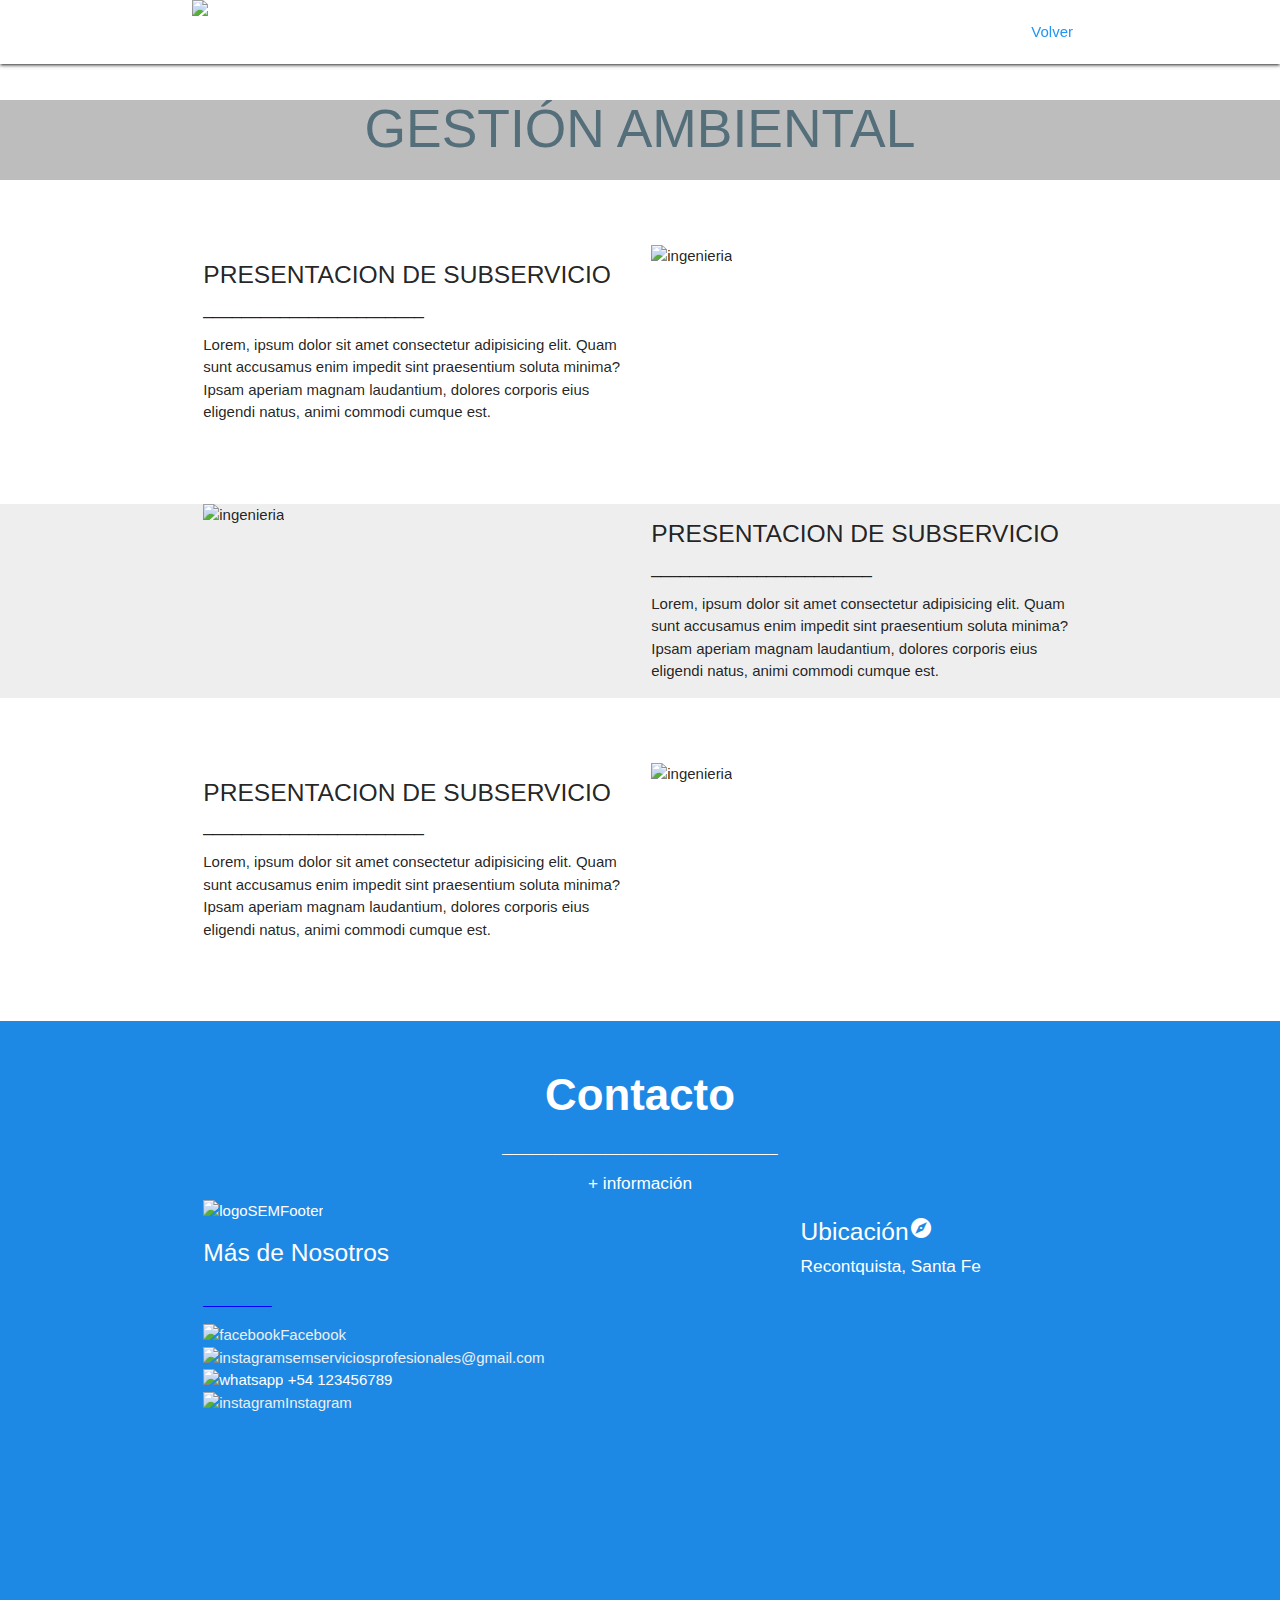
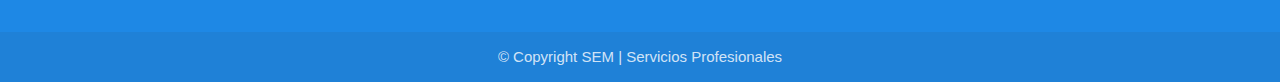
==== servicios/gestionAmbiental.html @ a3a8b637 "Todos los navbar arreglados" ====
<!DOCTYPE html>
<html lang="en">

<head>
    <meta charset="UTF-8" />
    <meta http-equiv="X-UA-Compatible" content="IE=edge" />
    <meta name="viewport" content="width=device-width, initial-scale=1.0" />

    <!-- Title -->
    <title>SEM | Gestion Ambiental</title>

    <!-- Meta -->
    <meta name="description" content="Somos una empresa dedicada a brindar asesoramiento en materia de
    Seguridad y Salud Ocupacional, Medio Ambiente, Calidad y Servicios de
    Ingeniería en general a empresas de diferentes rubros y/o actividades,
    buscando a través de nuestro servicio acompañar al crecimiento de sus
    unidades de negocio.">
    <meta name="keywords" content="SERVICIOS, HIGIENE, SEGURIDAD, GESTION AMBIENTAL, NORMAS ISO, AMBIENTE, SEGURO">

    <!-- Link CSS -->
    <link rel="stylesheet" href="../estilos.css" />

    <!-- Link Fuentes e Íconos -->
    <link rel="preconnect" href="https://fonts.googleapis.com" />
    <link rel="preconnect" href="https://fonts.gstatic.com" crossorigin />
    <link href="https://fonts.googleapis.com/css2?family=Open+Sans:wght@300&display=swap" rel="stylesheet" />
    <link href="https://fonts.googleapis.com/icon?family=Material+Icons" rel="stylesheet" />

    <!-- Configuracion de Materilize -->
    <link rel="stylesheet" href="https://cdnjs.cloudflare.com/ajax/libs/materialize/1.0.0/css/materialize.min.css" />

    <!-- Link logo -->
    <link rel="icon" href="../images/nuevoLogo.png">
</head>

<body>
    <!-- NAVBAR -->
    <header>
        <nav class="navbar-fixed">
            <nav class="white navbarConfig">
                <div class="nav-wrapper container">
                    <a href="../index.html" class="brand-logo"><img class="responsive-img"
                            src="../images/semServiciosProfesionalesLogo.png" alt="logoSEM"></a>
                    <a href="#" data-target="mobile-demo" class="sidenav-trigger blue-text"><i
                            class="material-icons">menu</i></a>
                    <ul class="right hide-on-med-and-down">
                        <li><a class="blue-text aFontSize" href="../index.html">Volver</a></li>
                    </ul>
                </div>
            </nav>
        </nav>

        <ul class="sidenav" id="mobile-demo">
            <li class="center">
                <div class="user-view">
                    <div class="background">
                        <img src="../images/carousel_3.jpg" alt="fondoSideNav">
                    </div>
                    <a href="#user"><img class="circle" src="../images/nuevoLogo.png"></a>
                    <a href="#name"><span class="white-text name">SEM | Gestión Ambiental</span></a>
                    <a href="#email"><span class="white-text email">semserviciosprofesionales@gmail.com</span></a>
                </div>
            </li>

            <blockquote class="blockquote">
                <li><a style="padding-left: 0;" href="../index.html">Volver</a></li>
            </blockquote>
        </ul>
    </header>

    <!-- INICIO -->
    <main>
        <!-- CARTA PRESENTACION (nombre) -->
        <div class="row center grey lighten-1 presentacionService">
            <h2 class="blue-grey-text text-darken-1">GESTIÓN AMBIENTAL</h2>
        </div>

        <!-- CONTENIDO -->
        <br><br>

        <div class="row container">
            <div class="col s6">
                <h5>PRESENTACION DE SUBSERVICIO</h5>
                <h6>_______________________</h6>
                <p>Lorem, ipsum dolor sit amet consectetur adipisicing elit. Quam sunt accusamus enim impedit sint
                    praesentium soluta minima? Ipsam aperiam magnam laudantium, dolores corporis eius eligendi natus,
                    animi commodi cumque est.</p>
            </div>

            <div class="col s6 m6">
                <img class="responsive-img" src="../images/ingenieria (1).jpg" alt="ingenieria">
            </div>
        </div>

        <br><br>

        <div class="configSubservicio grey lighten-3">
            <div class="row container">
                <div class="col s6">
                    <img class="responsive-img" src="../images/ingenieria (1).jpg" alt="ingenieria">
                </div>

                <div class="col s6">
                    <h5>PRESENTACION DE SUBSERVICIO</h5>
                    <h6>_______________________</h6>
                    <p>Lorem, ipsum dolor sit amet consectetur adipisicing elit. Quam sunt accusamus enim impedit sint
                        praesentium soluta minima? Ipsam aperiam magnam laudantium, dolores corporis eius eligendi
                        natus,
                        animi commodi cumque est.</p>
                </div>
            </div>
        </div>

        <br><br>

        <div class="row container">
            <div class="col s6">
                <h5>PRESENTACION DE SUBSERVICIO</h5>
                <h6>_______________________</h6>
                <p>Lorem, ipsum dolor sit amet consectetur adipisicing elit. Quam sunt accusamus enim impedit sint
                    praesentium soluta minima? Ipsam aperiam magnam laudantium, dolores corporis eius eligendi natus,
                    animi commodi cumque est.</p>
            </div>

            <div class="col s6">
                <img class="responsive-img" src="../images/ingenieria (1).jpg" alt="ingenieria">
            </div>
        </div>

        <br><br>
    </main>

    <!-- FOOTER -->
    <footer id="contactos" class="page-footer" style="background-color: #1e88e5;">
        <div class="container">
            <div class="row">
                <div class="center container">
                    <h3 class="contactoFooter"><b>Contacto</b></h3>
                    <p class="contactoFooter">_________________________________</p>
                    <h6>+ información</h6>
                </div>

                <div class="col l6 s12">
                    <img class="hide-on-med-and-down" id="imagenFooter" src="../images/nuevoLogo.png"
                        alt="logoSEMFooter">
                    <h5>Más de Nosotros</h5>
                    <h5 style="color: blue;"><b>_____</b></h5>
                    <ul>
                        <li class="listFooter">
                            <a class="grey-text text-lighten-3" target="_blank1" href="#"><img class="responsive-img"
                                    src="../images/facebook.svg" alt="facebook" /><span>Facebook</span></a>
                        </li>
                        <li class="listFooter">
                            <a class="grey-text text-lighten-3" href="#" target="_blank2"><img class="responsive-img"
                                    src="../images/correo.svg"
                                    alt="instagram" /><span>semserviciosprofesionales@gmail.com</span></a>
                        </li>
                        <li class="listFooter">
                            <img src="../images/whatsapp.svg" alt="whatsapp" /><span> +54 123456789</span>
                        </li>
                        <li class="listFooter">
                            <a class="grey-text text-lighten-3" href="#" target="_blank3"><img class="responsive-img"
                                    src="../images/instagram.svg" alt="instagram" /><span>Instagram</span></a>
                        </li>
                    </ul>
                </div>
                <div class="col l4 offset-l2 s12 hide-on-med-and-down">
                    <h5 class="white-text">Ubicación<i class="material-icons">explore</i></h5>
                    <h6>Recontquista, Santa Fe</h6>
                    <ul>
                        <iframe
                            src="https://www.google.com/maps/embed?pb=!1m18!1m12!1m3!1d55742.57929769755!2d-59.70052361012968!3d-29.167288746682278!2m3!1f0!2f0!3f0!3m2!1i1024!2i768!4f13.1!3m3!1m2!1s0x944eba9a3ba2dbab%3A0x350cd5b5c9792e95!2sReconquista%2C%20Santa%20Fe!5e0!3m2!1ses-419!2sar!4v1646677681670!5m2!1ses-419!2sar"
                            width="400" height="300" style="border:0;" allowfullscreen="" loading="lazy"></iframe>
                    </ul>
                </div>
            </div>
        </div>
        <div class="footer-copyright">
            <div class="container center">© Copyright SEM | Servicios Profesionales</div>
        </div>
    </footer>

    <!-- Configuracion de Materilize -->
    <script src="https://cdnjs.cloudflare.com/ajax/libs/materialize/1.0.0/js/materialize.min.js"></script>
    <!-- NavBar -->
    <script>
        document.addEventListener("DOMContentLoaded", function () {
            var elems = document.querySelectorAll(".sidenav");
            var instances = M.Sidenav.init(elems, {
                preventScrolling: true,
            });
        });
    </script>

    <!-- Carousel -->
    <script>
        document.addEventListener("DOMContentLoaded", function () {
            var elems = document.querySelectorAll(".carousel");
            var instances = M.Carousel.init(elems, {
                duration: 500,
                indicators: true,
                fullWidth: true,
            });
        });
    </script>

    <!-- Tabs -->
    <script>
        var instance = M.Tabs.init(el, {
            swipeable: true,
        });
    </script>

    <!-- Scrollspy -->
    <!-- <script>
        document.addEventListener('DOMContentLoaded', function () {
            var elems = document.querySelectorAll('.scrollspy');
            var instances = M.ScrollSpy.init(elems);
        });
    </script> -->

    <!-- Parallax -->
    <script>
        document.addEventListener("DOMContentLoaded", function () {
            var elems = document.querySelectorAll(".parallax");
            var instances = M.Parallax.init(elems);
        });
    </script>
</body>

</html>
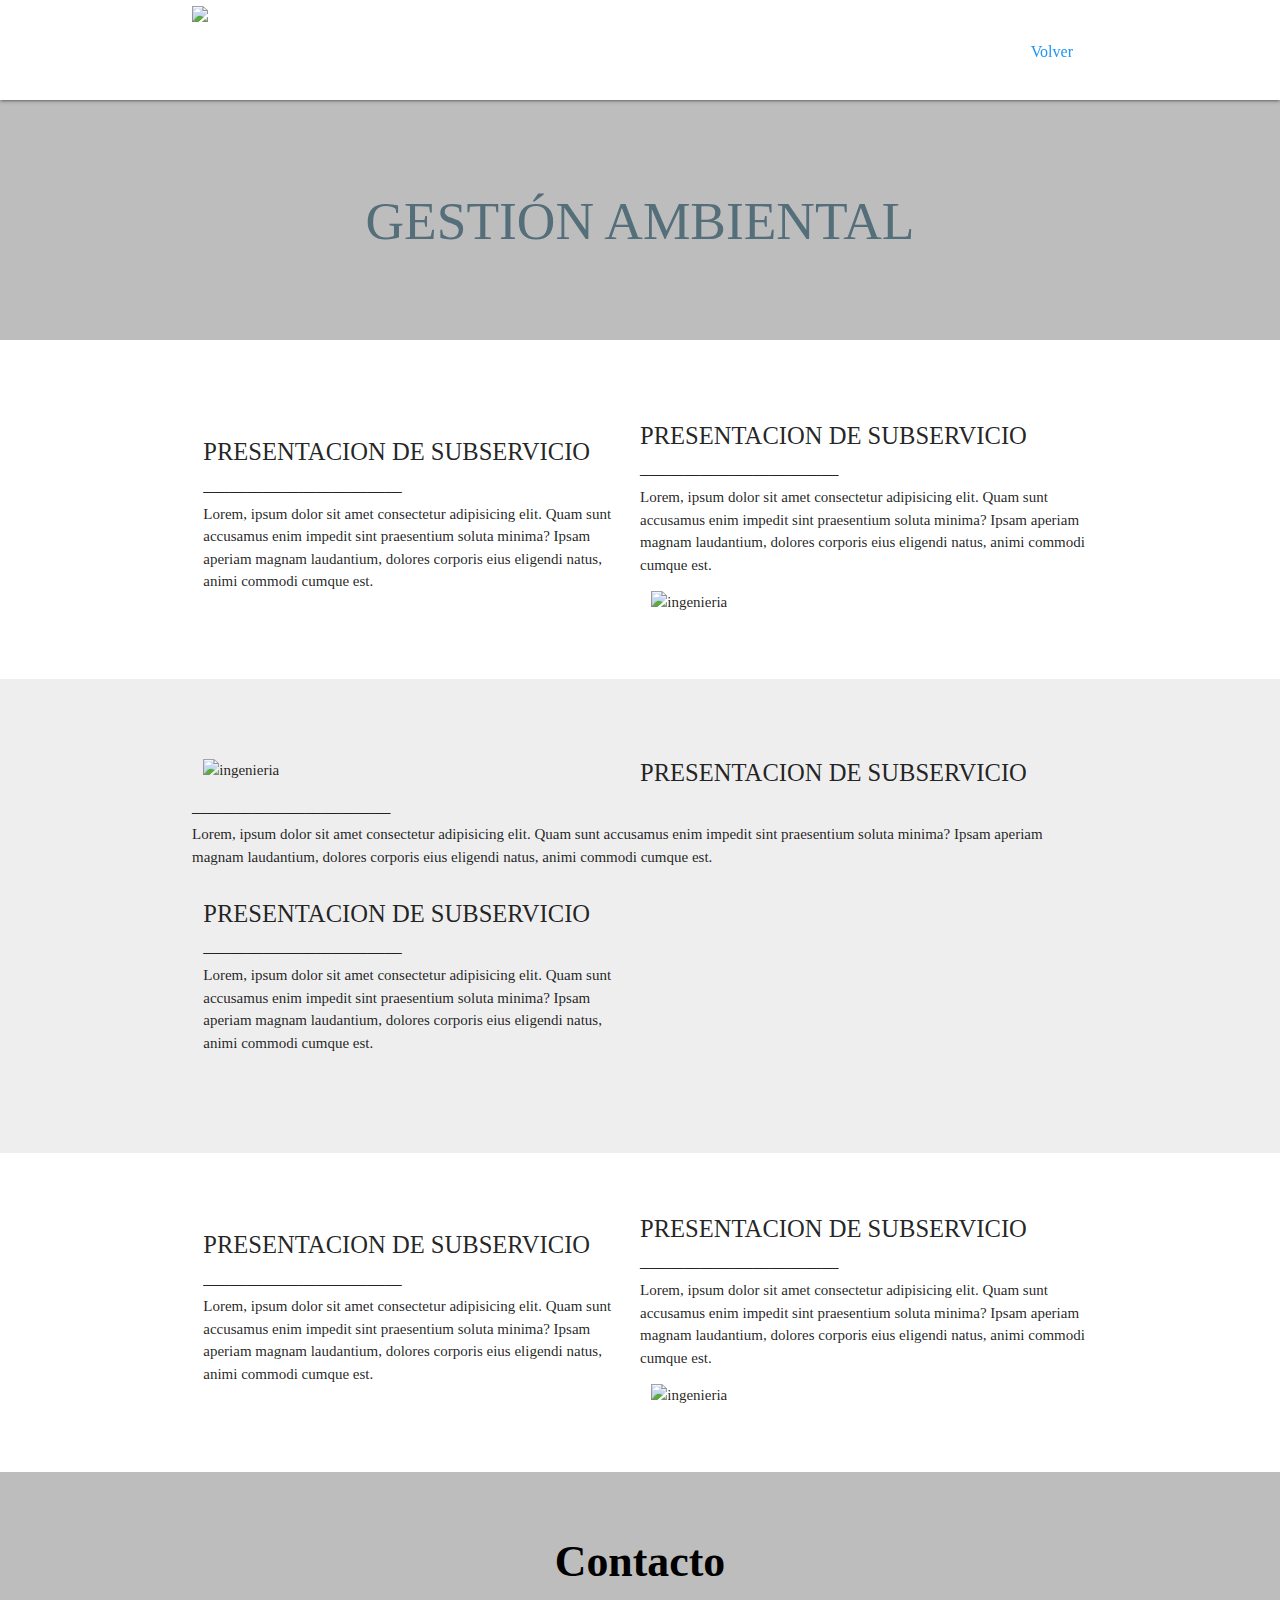
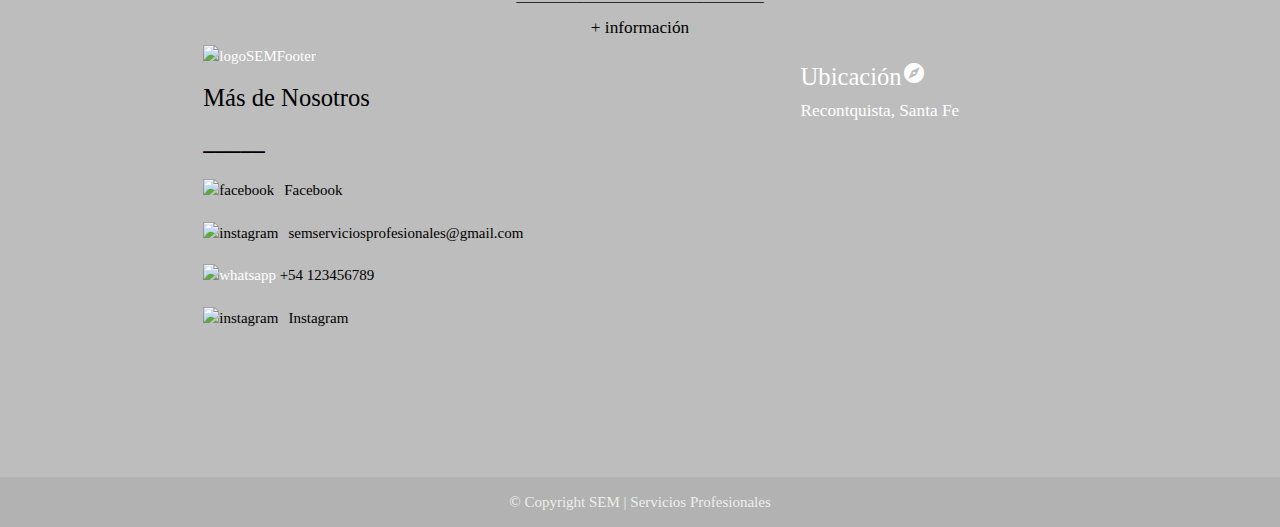
==== commit 188c8ccb: "Servicios responsive" ====
--- a/servicios/gestionAmbiental.html
+++ b/servicios/gestionAmbiental.html
@@ -7,7 +7,7 @@
     <meta name="viewport" content="width=device-width, initial-scale=1.0" />
 
     <!-- Title -->
-    <title>SEM | Gestion Ambiental</title>
+    <title>SEM | Gestión Ambiental</title>
 
     <!-- Meta -->
     <meta name="description" content="Somos una empresa dedicada a brindar asesoramiento en materia de
@@ -36,7 +36,7 @@
 <body>
     <!-- NAVBAR -->
     <header>
-        <nav class="navbar-fixed">
+        <nav class="navbar-fixed hide-on-med-and-down">
             <nav class="white navbarConfig">
                 <div class="nav-wrapper container">
                     <a href="../index.html" class="brand-logo"><img class="responsive-img"
@@ -50,6 +50,16 @@
             </nav>
         </nav>
 
+        <!-- NAVBAR PARA MOBILE -->
+        <nav class="navbar-fixed white hide-on-med-and-up">
+            <div class="nav-wrapper container">
+                <a href="../index.html" class="brand-logo logo"><img class="responsive-img"
+                        src="../images/nuevoLogo.png" style="width: 45px;" alt="logoSEM"></a>
+                <a href="#" data-target="mobile-demo" class="sidenav-trigger blue-text"><i
+                        class="material-icons">menu</i></a>
+            </div>
+        </nav>
+
         <ul class="sidenav" id="mobile-demo">
             <li class="center">
                 <div class="user-view">
@@ -72,22 +82,33 @@
     <main>
         <!-- CARTA PRESENTACION (nombre) -->
         <div class="row center grey lighten-1 presentacionService">
-            <h2 class="blue-grey-text text-darken-1">GESTIÓN AMBIENTAL</h2>
+            <div class="col s12 container">
+                <h2 class="blue-grey-text container text-darken-1">GESTIÓN AMBIENTAL</h2>
+            </div>
         </div>
 
         <!-- CONTENIDO -->
         <br><br>
 
         <div class="row container">
-            <div class="col s6">
-                <h5>PRESENTACION DE SUBSERVICIO</h5>
-                <h6>_______________________</h6>
-                <p>Lorem, ipsum dolor sit amet consectetur adipisicing elit. Quam sunt accusamus enim impedit sint
-                    praesentium soluta minima? Ipsam aperiam magnam laudantium, dolores corporis eius eligendi natus,
-                    animi commodi cumque est.</p>
-            </div>
-
-            <div class="col s6 m6">
+            <div class="col s6 hide-on-med-and-down">
+                <h5>PRESENTACION DE SUBSERVICIO</h5>
+                <h6>_______________________</h6>
+                <p>Lorem, ipsum dolor sit amet consectetur adipisicing elit. Quam sunt accusamus enim impedit sint
+                    praesentium soluta minima? Ipsam aperiam magnam laudantium, dolores corporis eius eligendi natus,
+                    animi commodi cumque est.</p>
+            </div>
+
+            <!-- PRESENTACION PARA MOBILE -->
+            <div class="show-on-medium-and-down">
+                <h5>PRESENTACION DE SUBSERVICIO</h5>
+                <h6>_______________________</h6>
+                <p>Lorem, ipsum dolor sit amet consectetur adipisicing elit. Quam sunt accusamus enim impedit sint
+                    praesentium soluta minima? Ipsam aperiam magnam laudantium, dolores corporis eius eligendi natus,
+                    animi commodi cumque est.</p>
+            </div>
+
+            <div class="col s6 hide-on-med-and-down">
                 <img class="responsive-img" src="../images/ingenieria (1).jpg" alt="ingenieria">
             </div>
         </div>
@@ -96,11 +117,12 @@
 
         <div class="configSubservicio grey lighten-3">
             <div class="row container">
-                <div class="col s6">
+                <div class="col s6 hide-on-med-and-down">
                     <img class="responsive-img" src="../images/ingenieria (1).jpg" alt="ingenieria">
                 </div>
 
-                <div class="col s6">
+                <!-- PRESENTACION PARA MOBILE -->
+                <div class="show-on-medium-and-down">
                     <h5>PRESENTACION DE SUBSERVICIO</h5>
                     <h6>_______________________</h6>
                     <p>Lorem, ipsum dolor sit amet consectetur adipisicing elit. Quam sunt accusamus enim impedit sint
@@ -108,21 +130,39 @@
                         natus,
                         animi commodi cumque est.</p>
                 </div>
+
+                <div class="col s6 hide-on-med-and-down">
+                    <h5>PRESENTACION DE SUBSERVICIO</h5>
+                    <h6>_______________________</h6>
+                    <p>Lorem, ipsum dolor sit amet consectetur adipisicing elit. Quam sunt accusamus enim impedit sint
+                        praesentium soluta minima? Ipsam aperiam magnam laudantium, dolores corporis eius eligendi
+                        natus,
+                        animi commodi cumque est.</p>
+                </div>
             </div>
         </div>
 
         <br><br>
 
         <div class="row container">
-            <div class="col s6">
-                <h5>PRESENTACION DE SUBSERVICIO</h5>
-                <h6>_______________________</h6>
-                <p>Lorem, ipsum dolor sit amet consectetur adipisicing elit. Quam sunt accusamus enim impedit sint
-                    praesentium soluta minima? Ipsam aperiam magnam laudantium, dolores corporis eius eligendi natus,
-                    animi commodi cumque est.</p>
-            </div>
-
-            <div class="col s6">
+            <div class="col s6 hide-on-med-and-down">
+                <h5>PRESENTACION DE SUBSERVICIO</h5>
+                <h6>_______________________</h6>
+                <p>Lorem, ipsum dolor sit amet consectetur adipisicing elit. Quam sunt accusamus enim impedit sint
+                    praesentium soluta minima? Ipsam aperiam magnam laudantium, dolores corporis eius eligendi natus,
+                    animi commodi cumque est.</p>
+            </div>
+
+            <!-- PRESENTACION PARA MOBILE -->
+            <div class="show-on-medium-and-down">
+                <h5>PRESENTACION DE SUBSERVICIO</h5>
+                <h6>_______________________</h6>
+                <p>Lorem, ipsum dolor sit amet consectetur adipisicing elit. Quam sunt accusamus enim impedit sint
+                    praesentium soluta minima? Ipsam aperiam magnam laudantium, dolores corporis eius eligendi natus,
+                    animi commodi cumque est.</p>
+            </div>
+
+            <div class="col s6 hide-on-med-and-down">
                 <img class="responsive-img" src="../images/ingenieria (1).jpg" alt="ingenieria">
             </div>
         </div>
@@ -131,35 +171,36 @@
     </main>
 
     <!-- FOOTER -->
-    <footer id="contactos" class="page-footer" style="background-color: #1e88e5;">
+    <footer id="contactos" class="page-footer" style="background-color: #bdbdbd;">
+        <br><br>
         <div class="container">
             <div class="row">
                 <div class="center container">
-                    <h3 class="contactoFooter"><b>Contacto</b></h3>
-                    <p class="contactoFooter">_________________________________</p>
-                    <h6>+ información</h6>
+                    <h3 class="contactoFooter black-text"><b>Contacto</b></h3>
+                    <p class="contactoFooter black-text">_________________________________</p>
+                    <h6 class="black-text">+ información</h6>
                 </div>
 
                 <div class="col l6 s12">
                     <img class="hide-on-med-and-down" id="imagenFooter" src="../images/nuevoLogo.png"
                         alt="logoSEMFooter">
-                    <h5>Más de Nosotros</h5>
-                    <h5 style="color: blue;"><b>_____</b></h5>
+                    <h5 class="black-text">Más de Nosotros</h5>
+                    <h5 class="black-text"><b>_____</b></h5>
                     <ul>
                         <li class="listFooter">
-                            <a class="grey-text text-lighten-3" target="_blank1" href="#"><img class="responsive-img"
+                            <a class="black-text" target="_blank1" href="#"><img class="responsive-img"
                                     src="../images/facebook.svg" alt="facebook" /><span>Facebook</span></a>
                         </li>
                         <li class="listFooter">
-                            <a class="grey-text text-lighten-3" href="#" target="_blank2"><img class="responsive-img"
+                            <a class="black-text" href="#" target="_blank2"><img class="responsive-img"
                                     src="../images/correo.svg"
                                     alt="instagram" /><span>semserviciosprofesionales@gmail.com</span></a>
                         </li>
                         <li class="listFooter">
-                            <img src="../images/whatsapp.svg" alt="whatsapp" /><span> +54 123456789</span>
-                        </li>
-                        <li class="listFooter">
-                            <a class="grey-text text-lighten-3" href="#" target="_blank3"><img class="responsive-img"
+                            <img src="../images/whatsapp.svg" alt="whatsapp" /><span class="black-text"> +54 123456789</span>
+                        </li>
+                        <li class="listFooter">
+                            <a class="black-text" href="#" target="_blank3"><img class="responsive-img"
                                     src="../images/instagram.svg" alt="instagram" /><span>Instagram</span></a>
                         </li>
                     </ul>
--- a/estilos.css
+++ b/estilos.css
@@ -0,0 +1,126 @@
+/* Configuracion de fuente y general*/
+html {
+    scroll-behavior: smooth;
+}
+
+@font-face {
+    font-family: letraSEMWeb;
+    src: url(fonts/otf/SFNSDisplay-Light.otf);
+}
+
+* {
+    font-family: letraSEMWeb;
+}
+
+/* Configuracion de NavBar */
+
+/* Logo en MOBILE alineado a la derecha */
+/* .logo {
+    margin-left: 115px;
+} */
+
+.navbarConfig {
+    height: 100px;
+}
+
+.navbar-fixed {
+    height: 100px;
+}
+
+nav ul {
+    padding-top: 20px;
+}
+
+.aFontSize {
+    font-size: 16px;
+}
+
+.blockquote {
+    margin: 0;
+    border-left: 5px solid #1565c0;
+}
+
+nav .nav-wrapper a img {
+    width: 270px;
+    padding-top: 6px;
+}
+
+.sidenav a img {
+    margin-left: 105px;
+}
+
+/* Configuracion cuerpo servicios*/
+.configSubservicio {
+    padding-top: 5%;
+    padding-bottom: 5%;
+}
+
+.presentacionService {
+    padding-top: 10%;
+    padding-bottom: 7%;
+}
+
+.cuerpoPresentacionServicio {
+    margin-top: 0;
+    margin-bottom: 0;
+}
+
+/* Configuracion de Nosotros */
+#nosotros {
+    background: #007991;
+    /* fallback for old browsers */
+    background: -webkit-linear-gradient(to right, #78ffd6, #007991);
+    /* Chrome 10-25, Safari 5.1-6 */
+    background: linear-gradient(to right, #78ffd6, #007991);
+    /* W3C, IE 10+/ Edge, Firefox 16+, Chrome 26+, Opera 12+, Safari 7+ */
+}
+
+#cardNosotros {
+    background-color: white;
+    border: 0 solid;
+    border-radius: 10px;
+    padding: 2%;
+    text-align: justify;
+}
+
+/* Configuracion de footer */
+h3,
+.contactoFooter {
+    margin-bottom: 0;
+}
+
+p,
+.contactoFooter {
+    margin-top: 0;
+}
+
+h5,
+.contactoFooter {
+    margin-top: 0;
+}
+
+.contactoFooterNos {
+    margin-bottom: 0;
+}
+
+.page-footer .listFooter {
+    padding-left: 0;
+}
+
+iframe {
+    width: 150%;
+    border-radius: 10px;
+}
+
+#imagenFooter {
+    width: 125px;
+}
+
+.page-footer ul li {
+    padding: 10px;
+    padding-left: 100px;
+}
+
+.page-footer ul li a img {
+    margin-right: 10px;
+}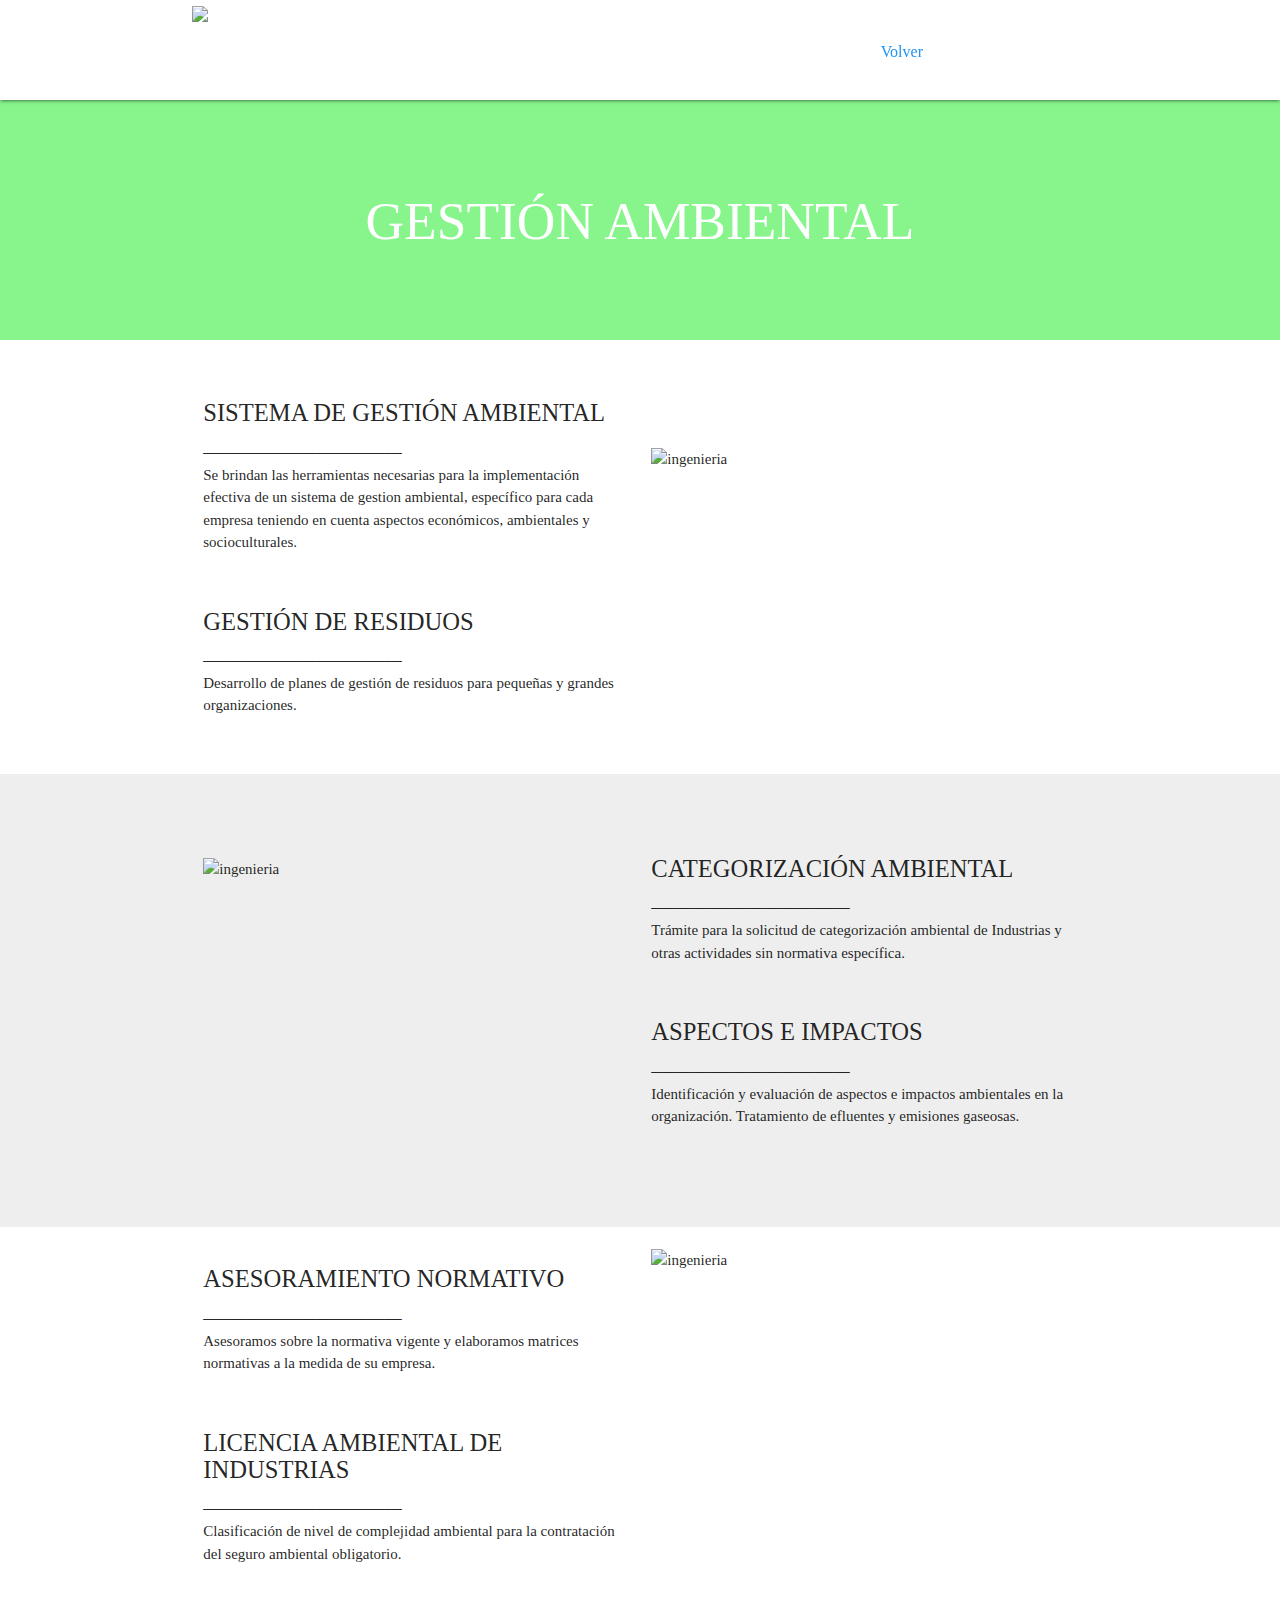
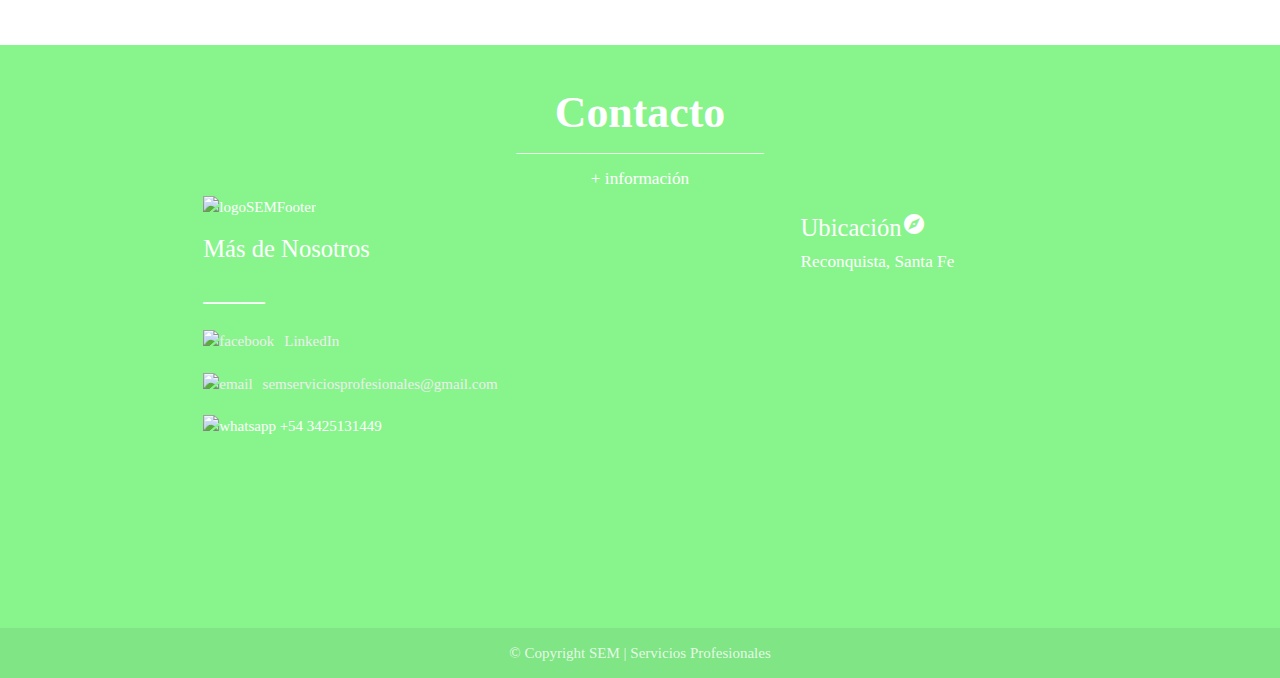
==== commit b8b5088a: "Pagina terminada" ====
--- a/servicios/gestionAmbiental.html
+++ b/servicios/gestionAmbiental.html
@@ -44,7 +44,8 @@
                     <a href="#" data-target="mobile-demo" class="sidenav-trigger blue-text"><i
                             class="material-icons">menu</i></a>
                     <ul class="right hide-on-med-and-down">
-                        <li><a class="blue-text aFontSize" href="../index.html">Volver</a></li>
+                        <li style="padding-right: 150px;"><a class="blue-text aFontSize" href="../index.html">Volver</a>
+                        </li>
                     </ul>
                 </div>
             </nav>
@@ -54,7 +55,7 @@
         <nav class="navbar-fixed white hide-on-med-and-up">
             <div class="nav-wrapper container">
                 <a href="../index.html" class="brand-logo logo"><img class="responsive-img"
-                        src="../images/nuevoLogo.png" style="width: 45px;" alt="logoSEM"></a>
+                        src="../images/nuevoLogo.png" style="width: 40px;" alt="logoSEM"></a>
                 <a href="#" data-target="mobile-demo" class="sidenav-trigger blue-text"><i
                         class="material-icons">menu</i></a>
             </div>
@@ -81,89 +82,153 @@
     <!-- INICIO -->
     <main>
         <!-- CARTA PRESENTACION (nombre) -->
-        <div class="row center grey lighten-1 presentacionService">
+        <div class="row center presentacionService" style="background-color: #87f58c;">
             <div class="col s12 container">
-                <h2 class="blue-grey-text container text-darken-1">GESTIÓN AMBIENTAL</h2>
+                <h2 class="white-text container">GESTIÓN AMBIENTAL</h2>
             </div>
         </div>
 
         <!-- CONTENIDO -->
-        <br><br>
+        <br>
 
         <div class="row container">
             <div class="col s6 hide-on-med-and-down">
-                <h5>PRESENTACION DE SUBSERVICIO</h5>
-                <h6>_______________________</h6>
-                <p>Lorem, ipsum dolor sit amet consectetur adipisicing elit. Quam sunt accusamus enim impedit sint
-                    praesentium soluta minima? Ipsam aperiam magnam laudantium, dolores corporis eius eligendi natus,
-                    animi commodi cumque est.</p>
+                <h5>SISTEMA DE GESTIÓN AMBIENTAL</h5>
+                <h6>_______________________</h6>
+                <p>Se brindan las herramientas necesarias para la
+                    implementación efectiva de un sistema de
+                    gestion ambiental, específico para cada
+                    empresa teniendo en cuenta aspectos
+                    económicos, ambientales y socioculturales.
+                </p>
+
+                <br>
+
+                <h5>GESTIÓN DE RESIDUOS</h5>
+                <h6>_______________________</h6>
+                <p>Desarrollo de planes de gestión de residuos
+                    para pequeñas y grandes organizaciones.
+                </p>
             </div>
 
             <!-- PRESENTACION PARA MOBILE -->
-            <div class="show-on-medium-and-down">
-                <h5>PRESENTACION DE SUBSERVICIO</h5>
-                <h6>_______________________</h6>
-                <p>Lorem, ipsum dolor sit amet consectetur adipisicing elit. Quam sunt accusamus enim impedit sint
-                    praesentium soluta minima? Ipsam aperiam magnam laudantium, dolores corporis eius eligendi natus,
-                    animi commodi cumque est.</p>
+            <div class="hide-on-med-and-up">
+                <h5>SISTEMA DE GESTIÓN AMBIENTAL</h5>
+                <h6>_______________________</h6>
+                <p>Se brindan las herramientas necesarias para la
+                    implementación efectiva de un sistema de
+                    gestion ambiental, específico para cada
+                    empresa teniendo en cuenta aspectos
+                    económicos, ambientales y socioculturales.
+                </p>
+
+                <br>
+
+                <h5>GESTIÓN DE RESIDUOS</h5>
+                <h6>_______________________</h6>
+                <p>Desarrollo de planes de gestión de residuos
+                    para pequeñas y grandes organizaciones.
+                </p>
             </div>
 
             <div class="col s6 hide-on-med-and-down">
-                <img class="responsive-img" src="../images/ingenieria (1).jpg" alt="ingenieria">
-            </div>
-        </div>
-
-        <br><br>
+                <img class="responsive-img" src="../images/gestion-residuos-800 (1).jpg" alt="ingenieria"
+                    style="padding-top: 65px">
+            </div>
+        </div>
+
+        <br>
 
         <div class="configSubservicio grey lighten-3">
             <div class="row container">
                 <div class="col s6 hide-on-med-and-down">
-                    <img class="responsive-img" src="../images/ingenieria (1).jpg" alt="ingenieria">
+                    <img class="responsive-img" src="../images/certifiacion (1) (1).jpg" alt="ingenieria"
+                        style="padding-top: 20px">
                 </div>
 
                 <!-- PRESENTACION PARA MOBILE -->
-                <div class="show-on-medium-and-down">
-                    <h5>PRESENTACION DE SUBSERVICIO</h5>
+                <div class="hide-on-med-and-up">
+                    <h5>CATEGORIZACIÓN AMBIENTAL</h5>
                     <h6>_______________________</h6>
-                    <p>Lorem, ipsum dolor sit amet consectetur adipisicing elit. Quam sunt accusamus enim impedit sint
-                        praesentium soluta minima? Ipsam aperiam magnam laudantium, dolores corporis eius eligendi
-                        natus,
-                        animi commodi cumque est.</p>
+                    <p>Trámite para la solicitud de categorización
+                        ambiental de Industrias y otras actividades sin
+                        normativa específica.
+                    </p>
+
+                    <br>
+
+                    <h5>ASPECTOS E IMPACTOS</h5>
+                    <h6>_______________________</h6>
+                    <p>Identificación y evaluación de aspectos e
+                        impactos ambientales en la organización.
+                        Tratamiento de efluentes y emisiones
+                        gaseosas.
+                    </p>
                 </div>
 
                 <div class="col s6 hide-on-med-and-down">
-                    <h5>PRESENTACION DE SUBSERVICIO</h5>
+                    <h5>CATEGORIZACIÓN AMBIENTAL</h5>
                     <h6>_______________________</h6>
-                    <p>Lorem, ipsum dolor sit amet consectetur adipisicing elit. Quam sunt accusamus enim impedit sint
-                        praesentium soluta minima? Ipsam aperiam magnam laudantium, dolores corporis eius eligendi
-                        natus,
-                        animi commodi cumque est.</p>
-                </div>
-            </div>
-        </div>
-
-        <br><br>
+                    <p>Trámite para la solicitud de categorización
+                        ambiental de Industrias y otras actividades sin
+                        normativa específica.
+                    </p>
+
+                    <br>
+
+                    <h5>ASPECTOS E IMPACTOS</h5>
+                    <h6>_______________________</h6>
+                    <p>Identificación y evaluación de aspectos e
+                        impactos ambientales en la organización.
+                        Tratamiento de efluentes y emisiones
+                        gaseosas.
+                    </p>
+                </div>
+            </div>
+        </div>
+
+        <br>
 
         <div class="row container">
             <div class="col s6 hide-on-med-and-down">
-                <h5>PRESENTACION DE SUBSERVICIO</h5>
-                <h6>_______________________</h6>
-                <p>Lorem, ipsum dolor sit amet consectetur adipisicing elit. Quam sunt accusamus enim impedit sint
-                    praesentium soluta minima? Ipsam aperiam magnam laudantium, dolores corporis eius eligendi natus,
-                    animi commodi cumque est.</p>
+                <h5>ASESORAMIENTO NORMATIVO</h5>
+                <h6>_______________________</h6>
+                <p>Asesoramos sobre la normativa vigente y
+                    elaboramos matrices normativas a la medida
+                    de su empresa.
+                </p>
+
+                <br>
+
+                <h5>LICENCIA AMBIENTAL DE INDUSTRIAS</h5>
+                <h6>_______________________</h6>
+                <p>Clasificación de nivel de complejidad
+                    ambiental para la contratación del seguro
+                    ambiental obligatorio.
+                </p>
             </div>
 
             <!-- PRESENTACION PARA MOBILE -->
-            <div class="show-on-medium-and-down">
-                <h5>PRESENTACION DE SUBSERVICIO</h5>
-                <h6>_______________________</h6>
-                <p>Lorem, ipsum dolor sit amet consectetur adipisicing elit. Quam sunt accusamus enim impedit sint
-                    praesentium soluta minima? Ipsam aperiam magnam laudantium, dolores corporis eius eligendi natus,
-                    animi commodi cumque est.</p>
+            <div class="hide-on-med-and-up">
+                <h5>ASESORAMIENTO NORMATIVO</h5>
+                <h6>_______________________</h6>
+                <p>Asesoramos sobre la normativa vigente y
+                    elaboramos matrices normativas a la medida
+                    de su empresa.
+                </p>
+
+                <br>
+
+                <h5>LICENCIA AMBIENTAL DE INDUSTRIAS</h5>
+                <h6>_______________________</h6>
+                <p>Clasificación de nivel de complejidad
+                    ambiental para la contratación del seguro
+                    ambiental obligatorio.
+                </p>
             </div>
 
             <div class="col s6 hide-on-med-and-down">
-                <img class="responsive-img" src="../images/ingenieria (1).jpg" alt="ingenieria">
+                <img class="responsive-img" src="../images/ASESORAMIENTO-NORMATIVO-3 (2).jpg" alt="ingenieria">
             </div>
         </div>
 
@@ -171,43 +236,38 @@
     </main>
 
     <!-- FOOTER -->
-    <footer id="contactos" class="page-footer" style="background-color: #bdbdbd;">
-        <br><br>
+    <footer id="contactos" class="page-footer" style="background-color: #87f58c;">
+        <br>
         <div class="container">
             <div class="row">
                 <div class="center container">
-                    <h3 class="contactoFooter black-text"><b>Contacto</b></h3>
-                    <p class="contactoFooter black-text">_________________________________</p>
-                    <h6 class="black-text">+ información</h6>
+                    <h3 class="contactoFooter"><b>Contacto</b></h3>
+                    <p class="contactoFooter">_________________________________</p>
+                    <h6>+ información</h6>
                 </div>
 
                 <div class="col l6 s12">
-                    <img class="hide-on-med-and-down" id="imagenFooter" src="../images/nuevoLogo.png"
-                        alt="logoSEMFooter">
-                    <h5 class="black-text">Más de Nosotros</h5>
-                    <h5 class="black-text"><b>_____</b></h5>
+                    <img class="hide-on-med-and-down" id="imagenFooter" src="../images/nuevoLogo.png" alt="logoSEMFooter">
+                    <h5 class="hide-on-med-and-down">Más de Nosotros</h5>
+                    <h5 class="hide-on-med-and-down" style="color: rgb(255, 254, 254);"><b>_____</b></h5>
                     <ul>
                         <li class="listFooter">
-                            <a class="black-text" target="_blank1" href="#"><img class="responsive-img"
-                                    src="../images/facebook.svg" alt="facebook" /><span>Facebook</span></a>
+                            <a class="grey-text text-lighten-3" target="_blank1" href="#"><img class="responsive-img"
+                                    src="../images/facebook.svg" alt="facebook" /><span>LinkedIn</span></a>
                         </li>
                         <li class="listFooter">
-                            <a class="black-text" href="#" target="_blank2"><img class="responsive-img"
+                            <a class="grey-text text-lighten-3" href="#" target="_blank2"><img class="responsive-img"
                                     src="../images/correo.svg"
-                                    alt="instagram" /><span>semserviciosprofesionales@gmail.com</span></a>
+                                    alt="email" /><span>semserviciosprofesionales@gmail.com</span></a>
                         </li>
                         <li class="listFooter">
-                            <img src="../images/whatsapp.svg" alt="whatsapp" /><span class="black-text"> +54 123456789</span>
-                        </li>
-                        <li class="listFooter">
-                            <a class="black-text" href="#" target="_blank3"><img class="responsive-img"
-                                    src="../images/instagram.svg" alt="instagram" /><span>Instagram</span></a>
+                            <img src="../images/whatsapp.svg" alt="whatsapp" /><span> +54 3425131449</span>
                         </li>
                     </ul>
                 </div>
                 <div class="col l4 offset-l2 s12 hide-on-med-and-down">
                     <h5 class="white-text">Ubicación<i class="material-icons">explore</i></h5>
-                    <h6>Recontquista, Santa Fe</h6>
+                    <h6>Reconquista, Santa Fe</h6>
                     <ul>
                         <iframe
                             src="https://www.google.com/maps/embed?pb=!1m18!1m12!1m3!1d55742.57929769755!2d-59.70052361012968!3d-29.167288746682278!2m3!1f0!2f0!3f0!3m2!1i1024!2i768!4f13.1!3m3!1m2!1s0x944eba9a3ba2dbab%3A0x350cd5b5c9792e95!2sReconquista%2C%20Santa%20Fe!5e0!3m2!1ses-419!2sar!4v1646677681670!5m2!1ses-419!2sar"
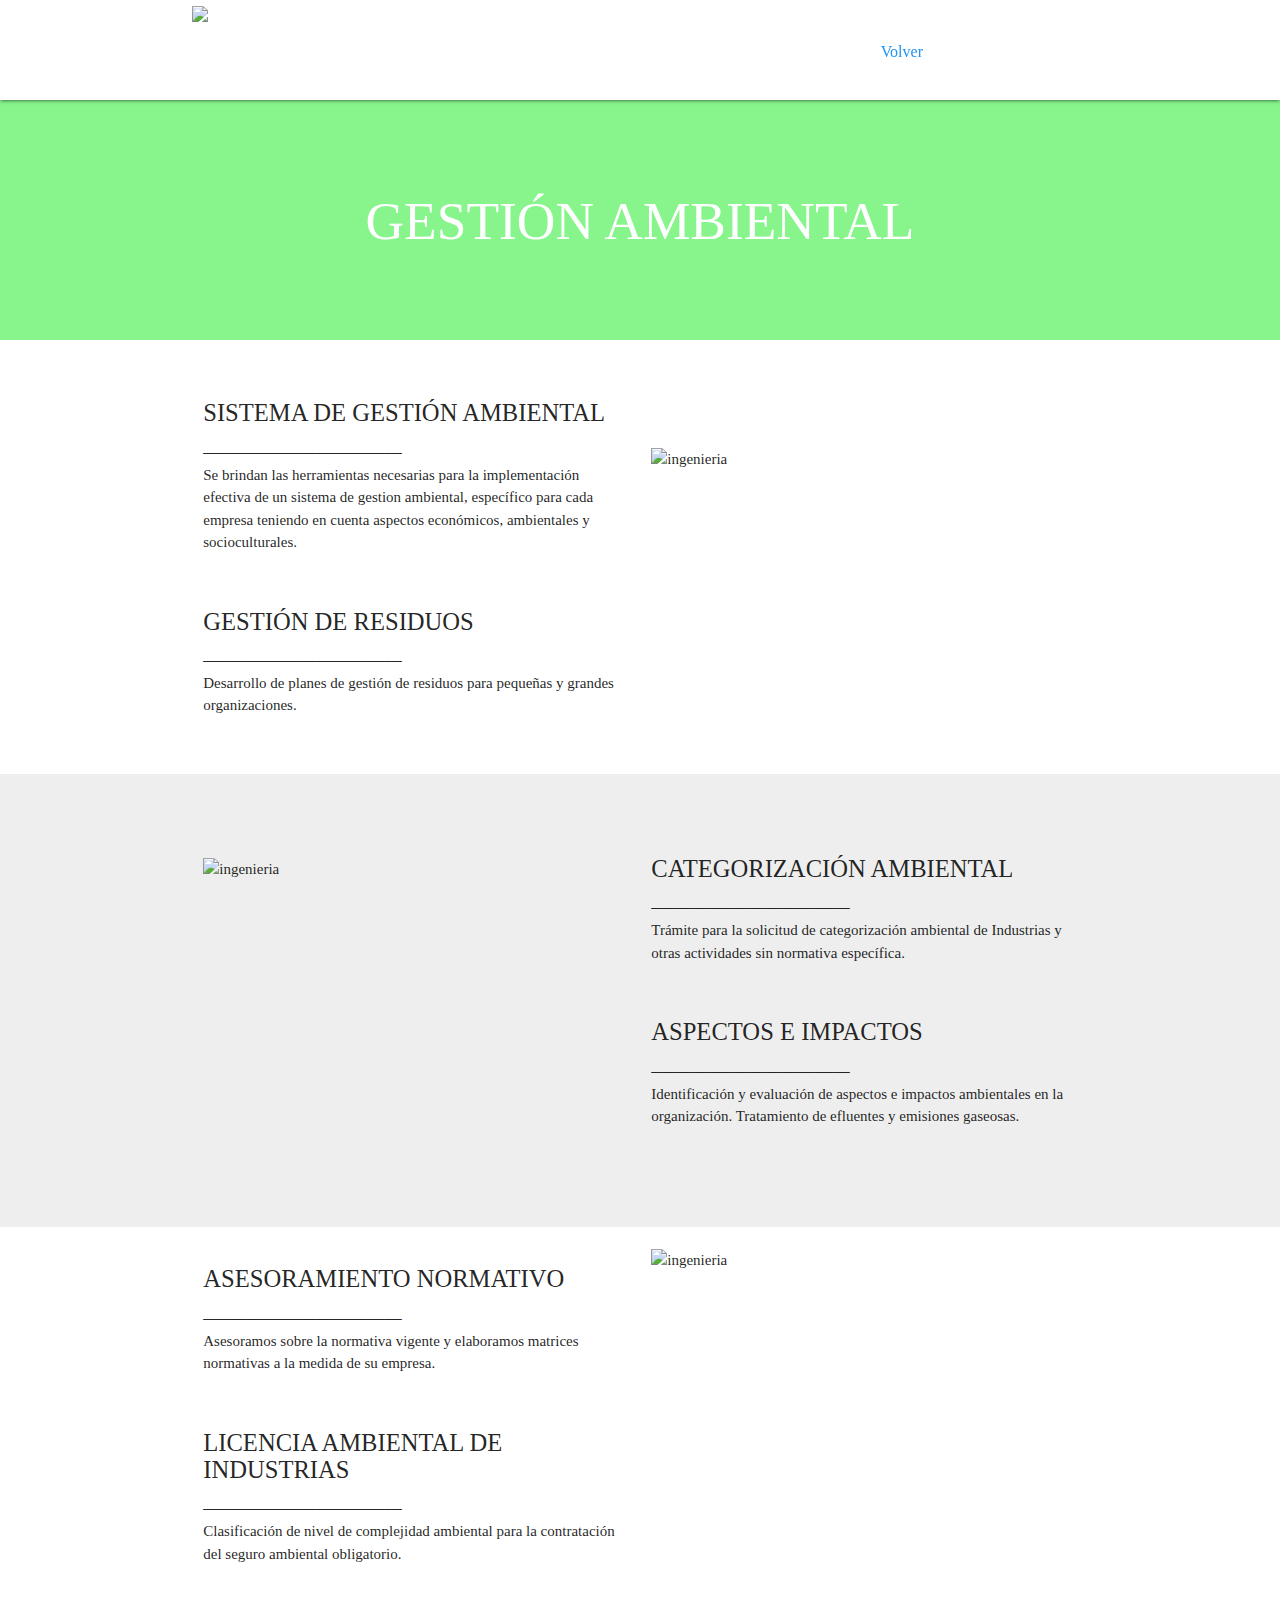
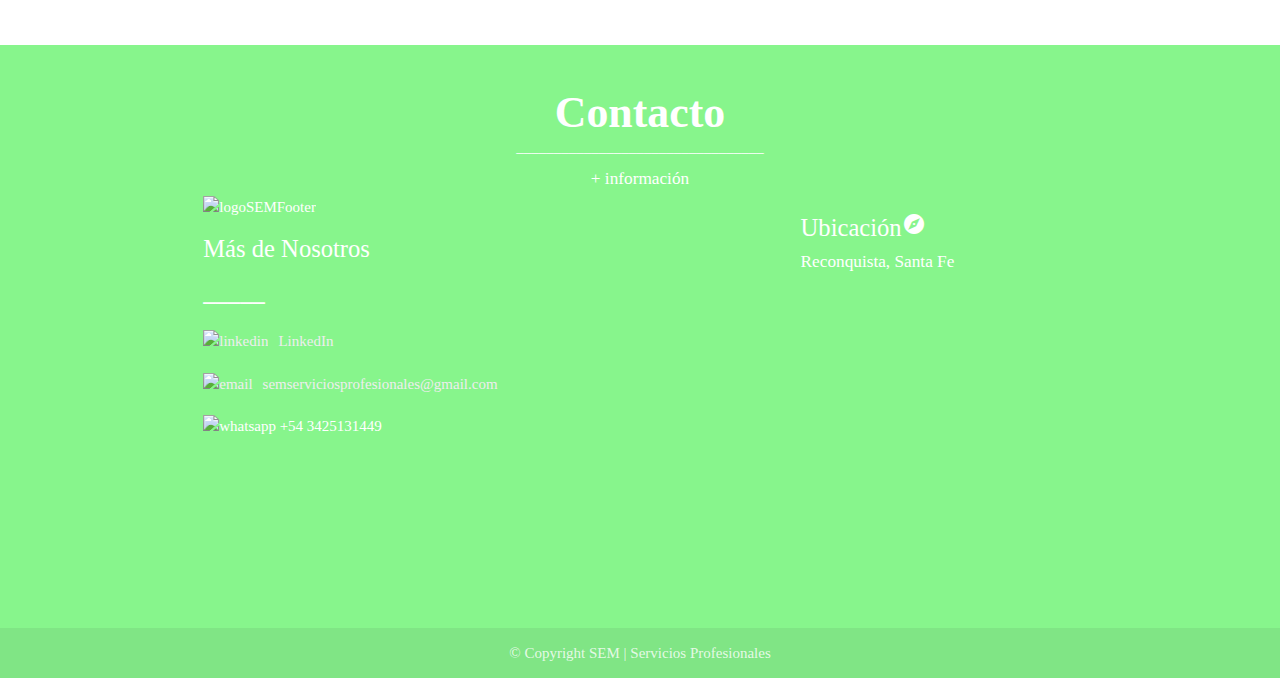
==== commit e43a20b8: "Link de LinkedIn agregado" ====
--- a/servicios/gestionAmbiental.html
+++ b/servicios/gestionAmbiental.html
@@ -247,13 +247,16 @@
                 </div>
 
                 <div class="col l6 s12">
-                    <img class="hide-on-med-and-down" id="imagenFooter" src="../images/nuevoLogo.png" alt="logoSEMFooter">
+                    <img class="hide-on-med-and-down" id="imagenFooter" src="../images/nuevoLogo.png"
+                        alt="logoSEMFooter">
                     <h5 class="hide-on-med-and-down">Más de Nosotros</h5>
                     <h5 class="hide-on-med-and-down" style="color: rgb(255, 254, 254);"><b>_____</b></h5>
                     <ul>
                         <li class="listFooter">
-                            <a class="grey-text text-lighten-3" target="_blank1" href="#"><img class="responsive-img"
-                                    src="../images/facebook.svg" alt="facebook" /><span>LinkedIn</span></a>
+                            <a class="grey-text text-lighten-3" target="_blank1"
+                                href="https://www.linkedin.com/in/sem-servicios-profesionales-a59494210"><img
+                                    class="responsive-img" src="../images/linkedin (1).png" alt="linkedin"
+                                    style="width: 18px" /><span>LinkedIn</span></a>
                         </li>
                         <li class="listFooter">
                             <a class="grey-text text-lighten-3" href="#" target="_blank2"><img class="responsive-img"
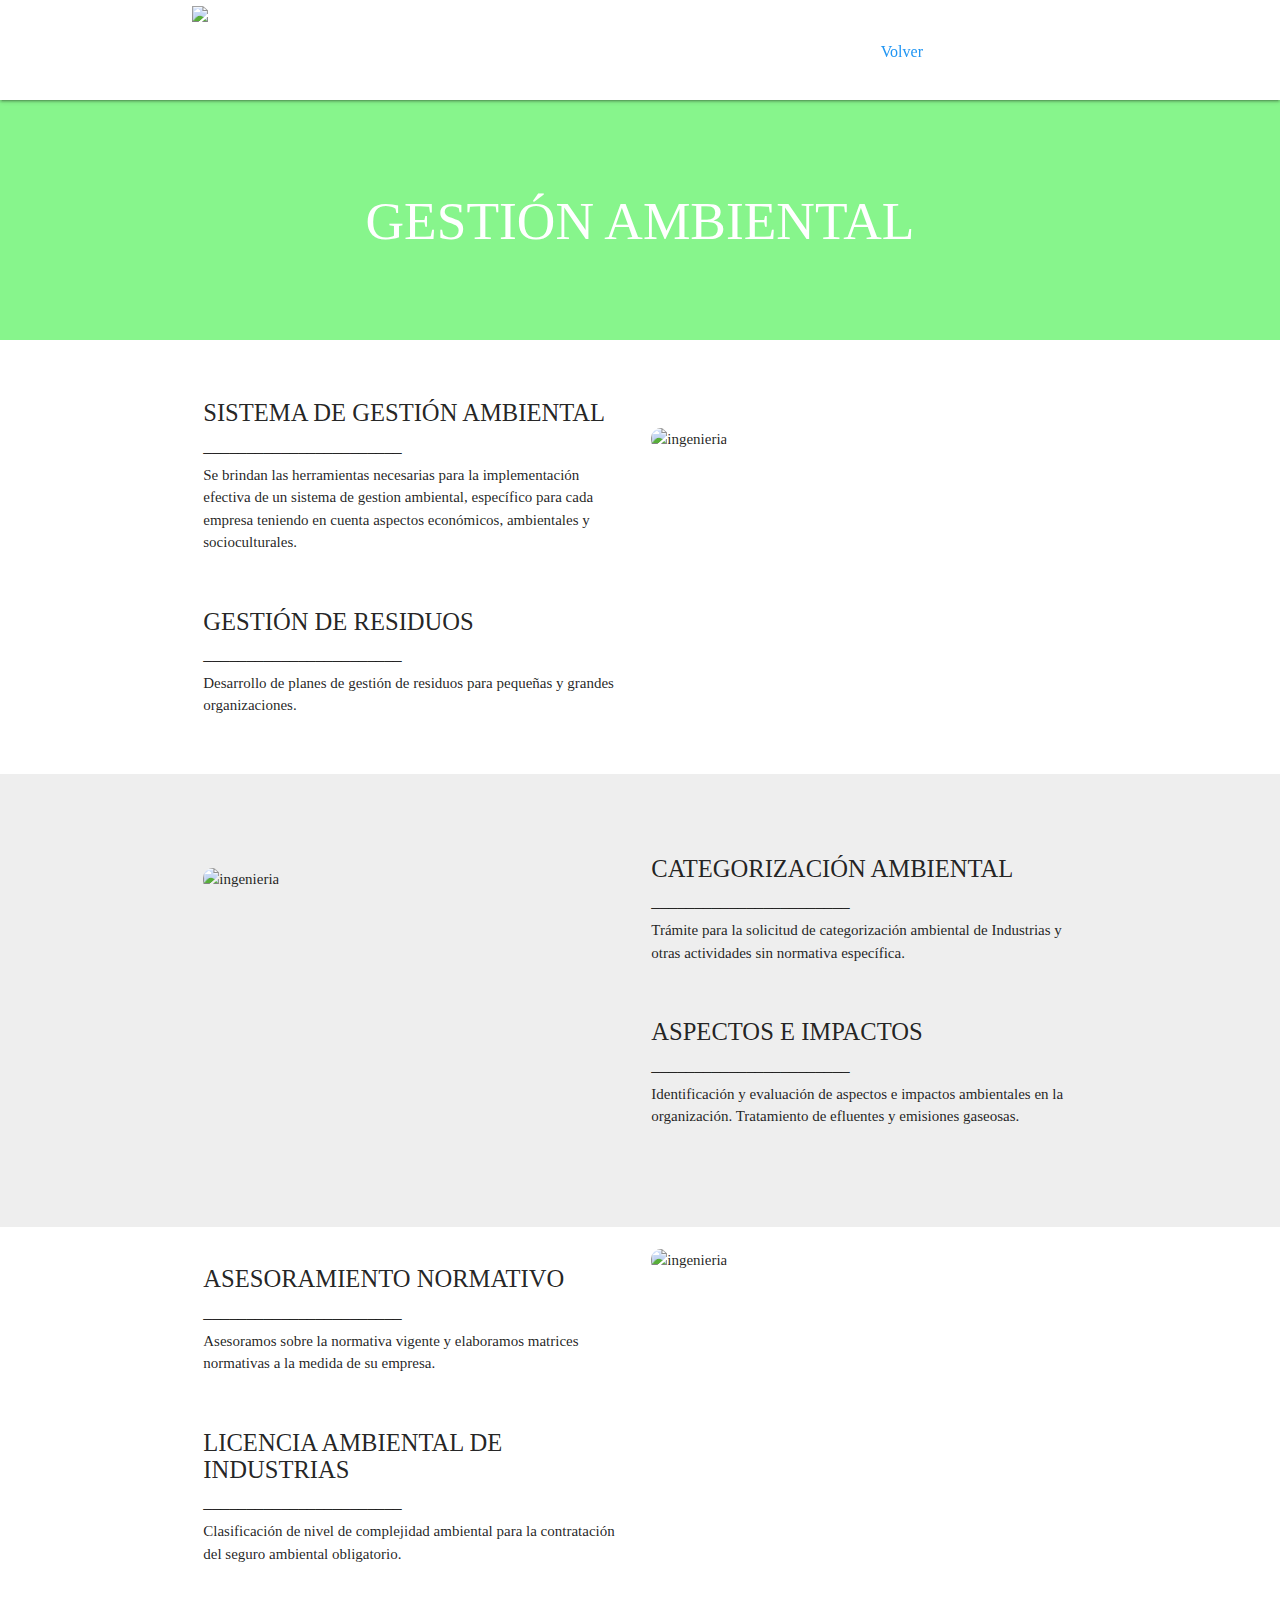
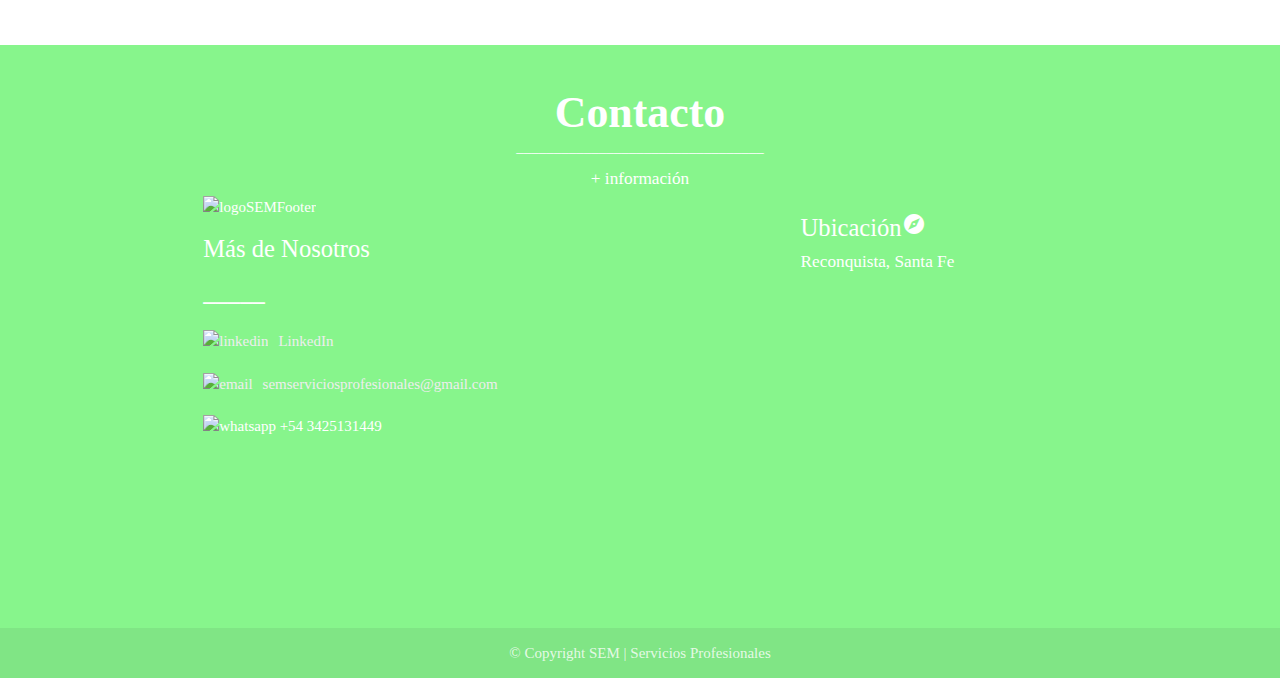
==== commit 8ff8a0aa: "tiraEmpresas act - gestAmbient act - infoNos act" ====
--- a/servicios/gestionAmbiental.html
+++ b/servicios/gestionAmbiental.html
@@ -133,7 +133,7 @@
 
             <div class="col s6 hide-on-med-and-down">
                 <img class="responsive-img" src="../images/gestion-residuos-800 (1).jpg" alt="ingenieria"
-                    style="padding-top: 65px">
+                    style="margin-top: 45px; border: 0 solid; border-radius: 10px">
             </div>
         </div>
 
@@ -143,7 +143,7 @@
             <div class="row container">
                 <div class="col s6 hide-on-med-and-down">
                     <img class="responsive-img" src="../images/certifiacion (1) (1).jpg" alt="ingenieria"
-                        style="padding-top: 20px">
+                        style="margin-top: 30px; border: 0 solid; border-radius: 10px">
                 </div>
 
                 <!-- PRESENTACION PARA MOBILE -->
@@ -228,7 +228,8 @@
             </div>
 
             <div class="col s6 hide-on-med-and-down">
-                <img class="responsive-img" src="../images/ASESORAMIENTO-NORMATIVO-3 (2).jpg" alt="ingenieria">
+                <img class="responsive-img" src="../images/ASESORAMIENTO-NORMATIVO-3 (2).jpg" alt="ingenieria"
+                    style="border: 0 solid; border-radius: 10px">
             </div>
         </div>
 
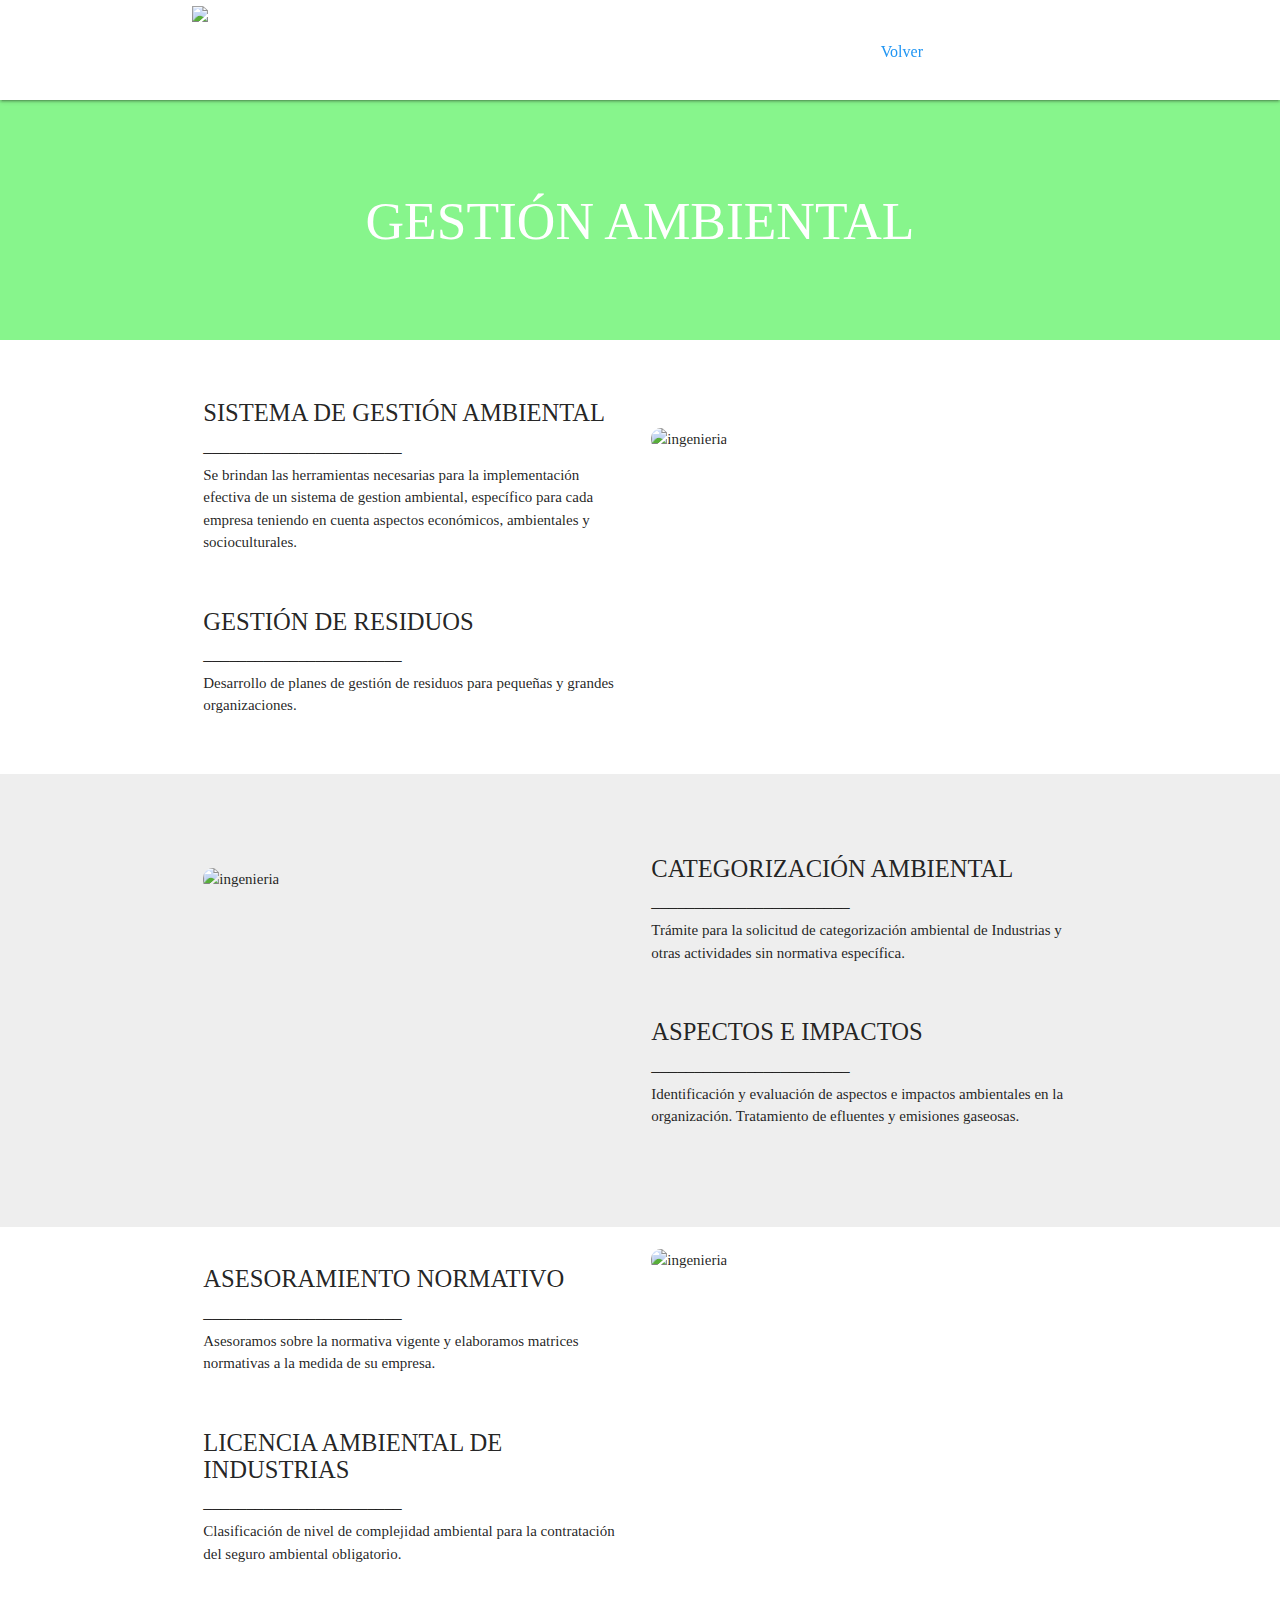
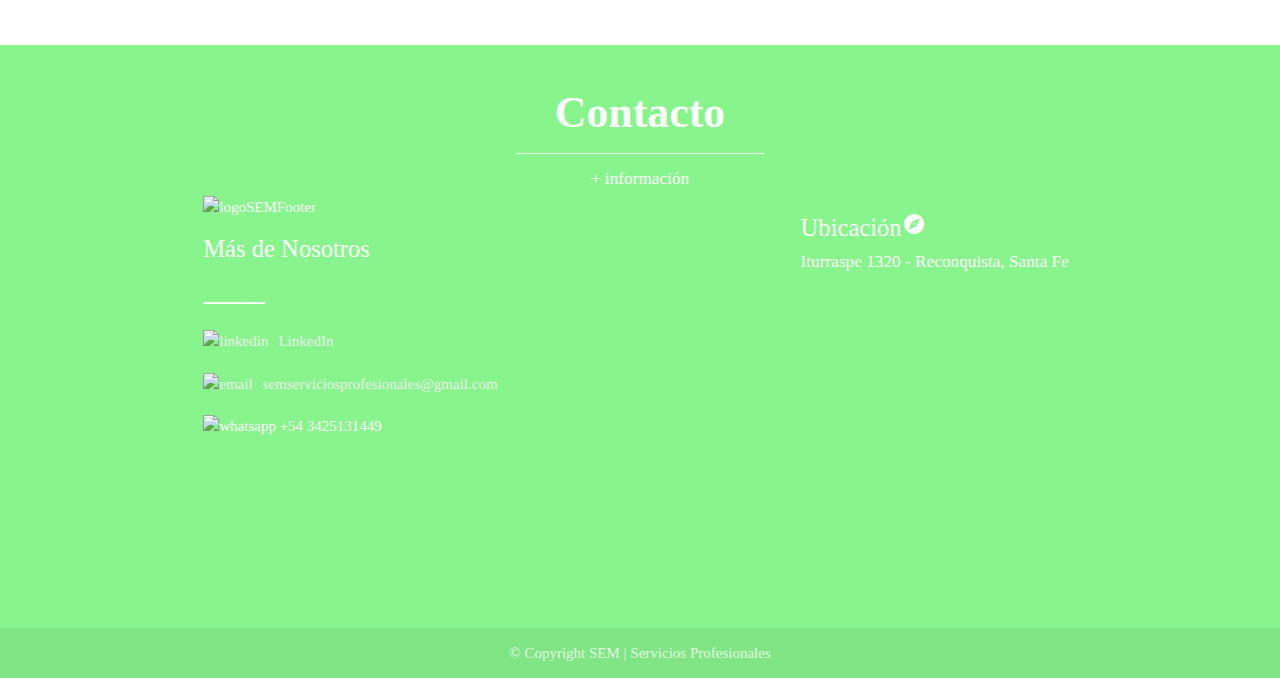
==== commit b27c605e: "pagina completa" ====
--- a/servicios/gestionAmbiental.html
+++ b/servicios/gestionAmbiental.html
@@ -271,11 +271,12 @@
                 </div>
                 <div class="col l4 offset-l2 s12 hide-on-med-and-down">
                     <h5 class="white-text">Ubicación<i class="material-icons">explore</i></h5>
-                    <h6>Reconquista, Santa Fe</h6>
+                    <h6>Iturraspe 1320 - Reconquista, Santa Fe</h6>
                     <ul>
                         <iframe
-                            src="https://www.google.com/maps/embed?pb=!1m18!1m12!1m3!1d55742.57929769755!2d-59.70052361012968!3d-29.167288746682278!2m3!1f0!2f0!3f0!3m2!1i1024!2i768!4f13.1!3m3!1m2!1s0x944eba9a3ba2dbab%3A0x350cd5b5c9792e95!2sReconquista%2C%20Santa%20Fe!5e0!3m2!1ses-419!2sar!4v1646677681670!5m2!1ses-419!2sar"
-                            width="400" height="300" style="border:0;" allowfullscreen="" loading="lazy"></iframe>
+                            src="https://www.google.com/maps/embed?pb=!1m18!1m12!1m3!1d3484.757437972767!2d-59.65237320000001!3d-29.1423441!2m3!1f0!2f0!3f0!3m2!1i1024!2i768!4f13.1!3m3!1m2!1s0x944eba9cc1baf9d5%3A0x38c6884756368bf5!2sIturraspe%201320%2C%20S3560DZB%20Reconquista%2C%20Santa%20Fe!5e0!3m2!1ses-419!2sar!4v1652746783805!5m2!1ses-419!2sar"
+                            width="400" height="300" style="border:0;" allowfullscreen="" loading="lazy"
+                            referrerpolicy="no-referrer-when-downgrade"></iframe>
                     </ul>
                 </div>
             </div>
